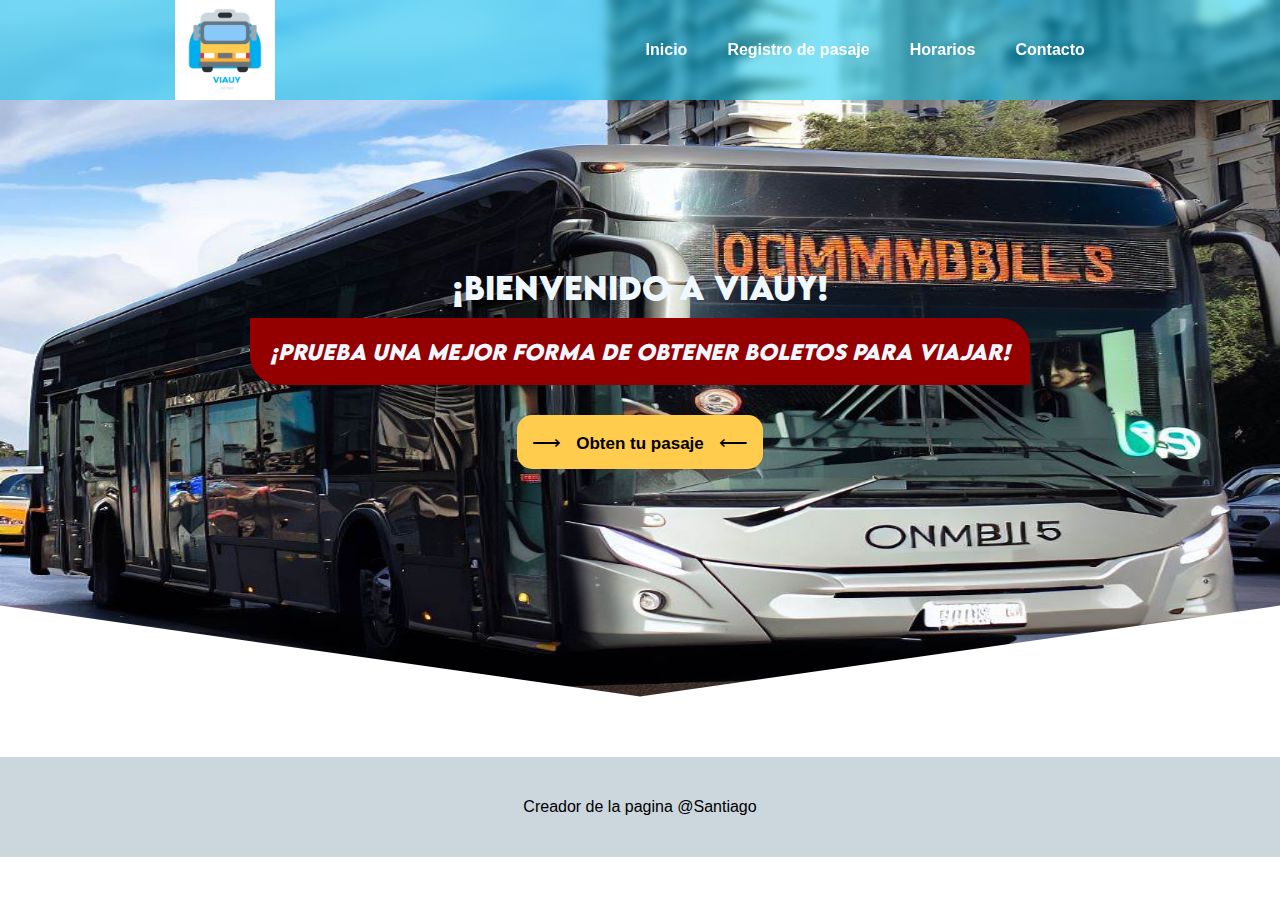
==== index.html @ e319a8f0 "hooola" ====
<!DOCTYPE html>
<html lang="en">

<head>
    <link rel="stylesheet" href="css/styles.css" />
    <!--Favicon-->
    <link rel="icon" type="image/png" sizes="" href="imagenes/VIAUY.png" />
    <meta charset="UTF-8" />
    <meta name="description" content="Pagina de sofket, empresa de software.">
    <meta name="autor" content="Santiago">
    <meta name="keywords" content="software, empresa, informatica, uruguay">
    <meta http-equiv="X-UA-Compatible" content="IE=edge" />
    <meta name="viewport" content="width=device-width, initial-scale=1.0" />
    <title>VIAUY</title>

</head>

<body>
    <header>
        <a href="index.html"><img class="logo" src="imagenes/VIAUY.png" alt="logo de empresa"></a>
        <nav class="nav">
            <a class="nav-link 1" href="index.html" target="_self">Inicio</a>
            <a class="nav-link 2" href="registro.html" target="_self">Registro de pasaje</a>
            <a class="nav-link 3" href="horarios.html" target="_self">Horarios</a>
            <a class="nav-link 3" href="contacto.html" target="_self">Contacto</a>
        </nav>
    </header>
    <main>
        <section class="seccionImagen">
            <figure>
                <img class="imgRes1" src="imagenes/omnibus.jpg" alt="programacion" />
                <article class="texto">
                    <figcaption>¡Bienvenido a Viauy!</figcaption>
                    <i>¡Prueba una mejor forma de obtener boletos para viajar!</i>
                    <button>&LongRightArrow;<a href="registro.php">Obten tu pasaje</a>&LongLeftArrow;</button>
                </article>
            </figure>
        </section>
    </main>
    <footer>
        <p>Creador de la pagina @Santiago</p>
    </footer>
</body>

</html>
---- css/styles.css ----
body {
  margin: 0 auto;
  font-family: Arial, Helvetica, sans-serif;
}

header {
  position: fixed;
  display: flex;
  justify-content: space-around;
  width: 100%;
  height: 100px;
  background: rgba(5, 199, 242, 0.5);
  backdrop-filter: blur(5px);
  z-index: 1;
}

.color-theme_VIAUY-1-rgba {
  color: rgba(102, 117, 127, 1);

}

.color-theme_VIAUY-2-rgba {
  color: rgba(204, 214, 221, 1);
}

.color-theme_VIAUY-4-rgba {
  background: rgba(221, 46, 68, 1);

}

header a .logo {
  width: 100px;
  height: 100px;

}

header .nav {
  display: flex;
  align-items: center;
}

header .nav .nav-link {
  padding: 20px;
  color: white;
  font-weight: 600;
  text-decoration: none;
}

header .nav .nav-link:hover {
  border-bottom: 3px solid rgba(255, 204, 77, 1);
  border-radius: 10px;

}

.seccionImagen figure {
  display: flex;
  justify-content: center;
  align-items: center;
  margin: 0;
  padding: 0;
  clip-path: polygon(100% 0, 100% 80%, 50% 92%, 0 80%, 0 0);

}

.seccionImagen figure .imgRes1 {
  width: 100%;

}

.seccionImagen figure .texto {
  position: absolute;
  display: flex;
  flex-direction: column;
  font-size: 30px;
  align-items: center;
  font-family: lemon;
  color: aliceblue;
  margin: 10px
}

@font-face {
  font-family: lemon;
  src: url(/fonts/lemon.otf);
}

.seccionImagen figure .texto i {
  font-size: 20px;
  background: #940000;
  padding: 20px;
  margin: 10px 0px 10px 0;
  border-radius: 0px 30px 0px 30px;

}

.seccionImagen figure .texto button {
  margin: 20px;
  padding: 15px;
  background:rgba(255, 204, 77, 1);
  border: none;
  border-radius: 15px;
  font-size: 20px;
}
.seccionImagen figure .texto button:hover {
  transition: 0.3s;
  transform: scale(1.1, 1.1);

}
.seccionImagen figure .texto button a {
  text-decoration: none;
  color: black;
  padding: 15px;
  font-weight: 600;
  font-size: 17px;
}

footer {
  display: flex;
  justify-content: center;
  align-items: center;
  background: rgba(204, 214, 221, 1);
  height: 100px;
}

@media only screen and (max-width: 630px) {
  header {
    flex-direction: column;
    align-items: center;
    margin: 30px;
    height: 150px;
    margin: 0;

  }

  header .nav .nav-link {
    font-size: 15px;
    padding: 10px;

  }
}

@media only screen and (max-width: 400px) {
  header {
    align-items: start;
    height: 200px;

  }

  header .nav {
    display: grid;
    grid-template-columns: 1fr 1fr 1fr;
  }

  .seccionImagen figure {
    height: 757px;
    width: 100%;
  }

  .seccionImagen figure .imgRes1 {
    height: 100%;
  }

}

@media only screen and (min-width: 401px) and (max-width: 100vw) {
  .seccionImagen figure {
    height: 757px;
    width: 100%;
  }

  .seccionImagen figure .imgRes1 {
    height: 100%;
  }

}
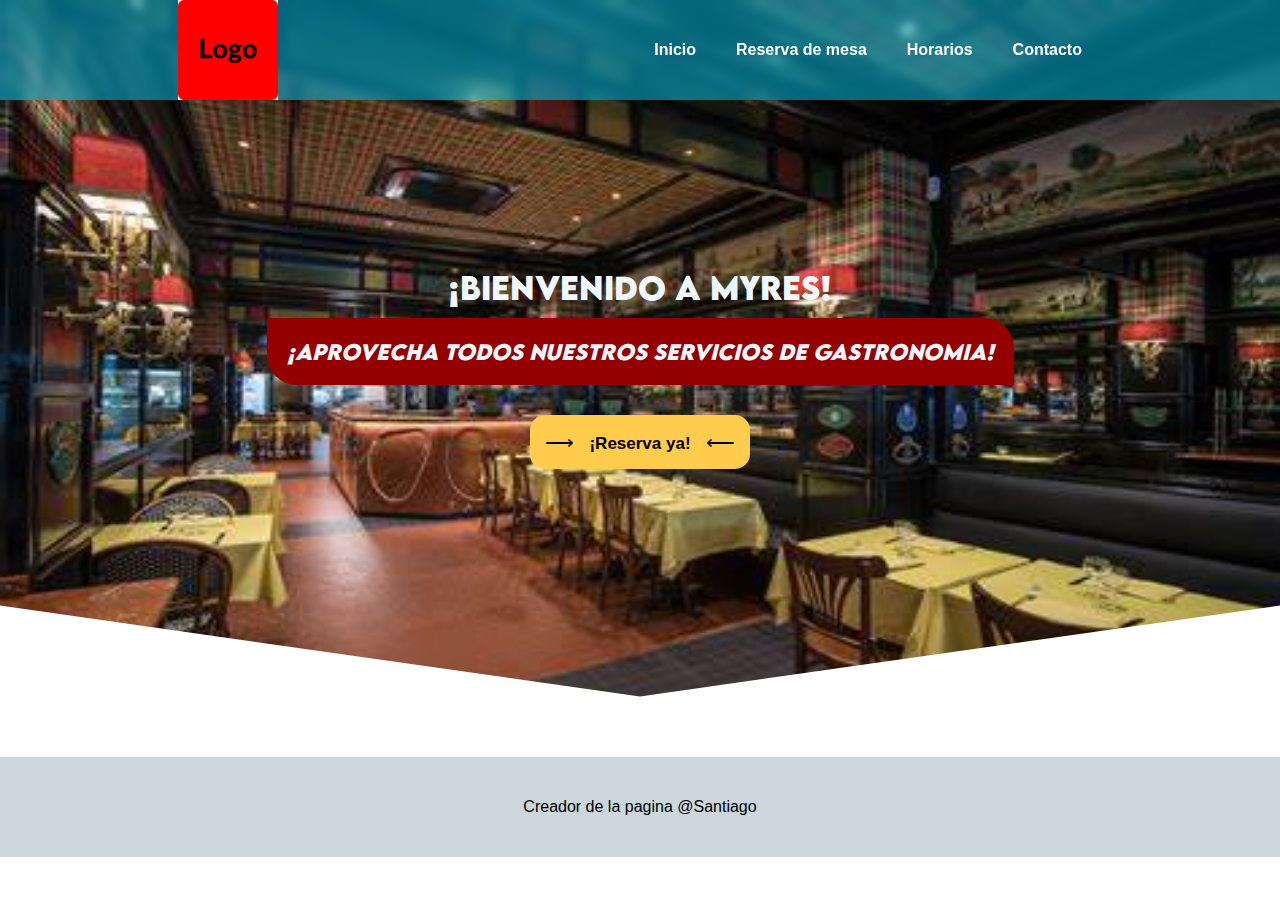
==== commit ba7e0f2f: "cambio1" ====
--- a/index.html
+++ b/index.html
@@ -4,23 +4,28 @@
 <head>
     <link rel="stylesheet" href="css/styles.css" />
     <!--Favicon-->
-    <link rel="icon" type="image/png" sizes="" href="imagenes/VIAUY.png" />
+    <link rel="icon" type="image/png" sizes="" href="imagenes/logo.png" />
     <meta charset="UTF-8" />
-    <meta name="description" content="Pagina de sofket, empresa de software.">
-    <meta name="autor" content="Santiago">
-    <meta name="keywords" content="software, empresa, informatica, uruguay">
+    <meta property="og:title" content="MyRes">
+    <meta property="og:description" content="Sitio web del restaurante MyRes en Uruguay. ¡Visitalo aqui👇!" />
+    <meta property="og:url" content="">
+    <meta property="og:type" content="Restaurant">
+    <meta property="og:image" content="imagenes/logo.png">
+    <meta name="description" content="Sitio web del restaurante MyRes.">
+    <meta name="autor" content="">
+    <meta name="keywords" content="restaurantes, restaurante, pagina de restaurantes, Uruguay">
     <meta http-equiv="X-UA-Compatible" content="IE=edge" />
     <meta name="viewport" content="width=device-width, initial-scale=1.0" />
-    <title>VIAUY</title>
+    <title>MyRes</title>
 
 </head>
 
 <body>
     <header>
-        <a href="index.html"><img class="logo" src="imagenes/VIAUY.png" alt="logo de empresa"></a>
+        <a href="index.html"><img class="logo" src="imagenes/logo.png" alt="logo de empresa"></a>
         <nav class="nav">
             <a class="nav-link 1" href="index.html" target="_self">Inicio</a>
-            <a class="nav-link 2" href="registro.html" target="_self">Registro de pasaje</a>
+            <a class="nav-link 2" href="reservas.html" target="_self">Reserva de mesa</a>
             <a class="nav-link 3" href="horarios.html" target="_self">Horarios</a>
             <a class="nav-link 3" href="contacto.html" target="_self">Contacto</a>
         </nav>
@@ -28,11 +33,11 @@
     <main>
         <section class="seccionImagen">
             <figure>
-                <img class="imgRes1" src="imagenes/omnibus.jpg" alt="programacion" />
+                <img class="imgRes1" src="imagenes/OIP.jpeg" alt="restaurant" />
                 <article class="texto">
-                    <figcaption>¡Bienvenido a Viauy!</figcaption>
-                    <i>¡Prueba una mejor forma de obtener boletos para viajar!</i>
-                    <button>&LongRightArrow;<a href="registro.php">Obten tu pasaje</a>&LongLeftArrow;</button>
+                    <figcaption>¡Bienvenido a MyRes!</figcaption>
+                    <i>¡Aprovecha todos nuestros servicios de gastronomia!</i>
+                    <button>&LongRightArrow;<a href="reservas.html">¡Reserva ya!</a>&LongLeftArrow;</button>
                 </article>
             </figure>
         </section>
